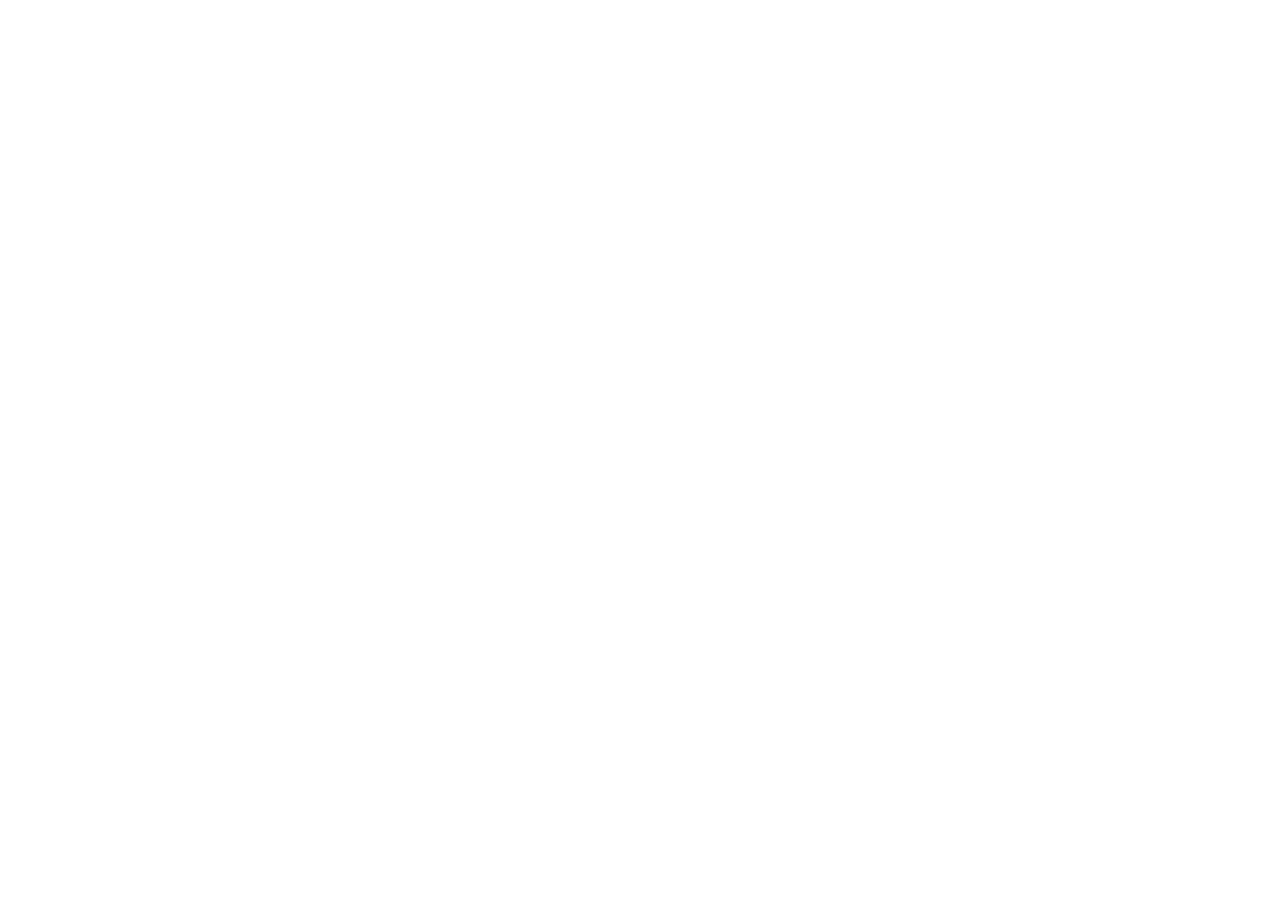
==== teamplate.html @ 3f0acdab "Pequenos ajustes" ====
<!DOCTYPE html>
<html lang="pt-Br">
<head>
    <meta charset="UTF-8">
    <meta name="viewport" content="width=device-width, initial-scale=1.0">
    <link rel="stylesheet" href="assets/css/global.css">
    <title>Hello World</title>
</head>
<body>
    
</body>
</html>
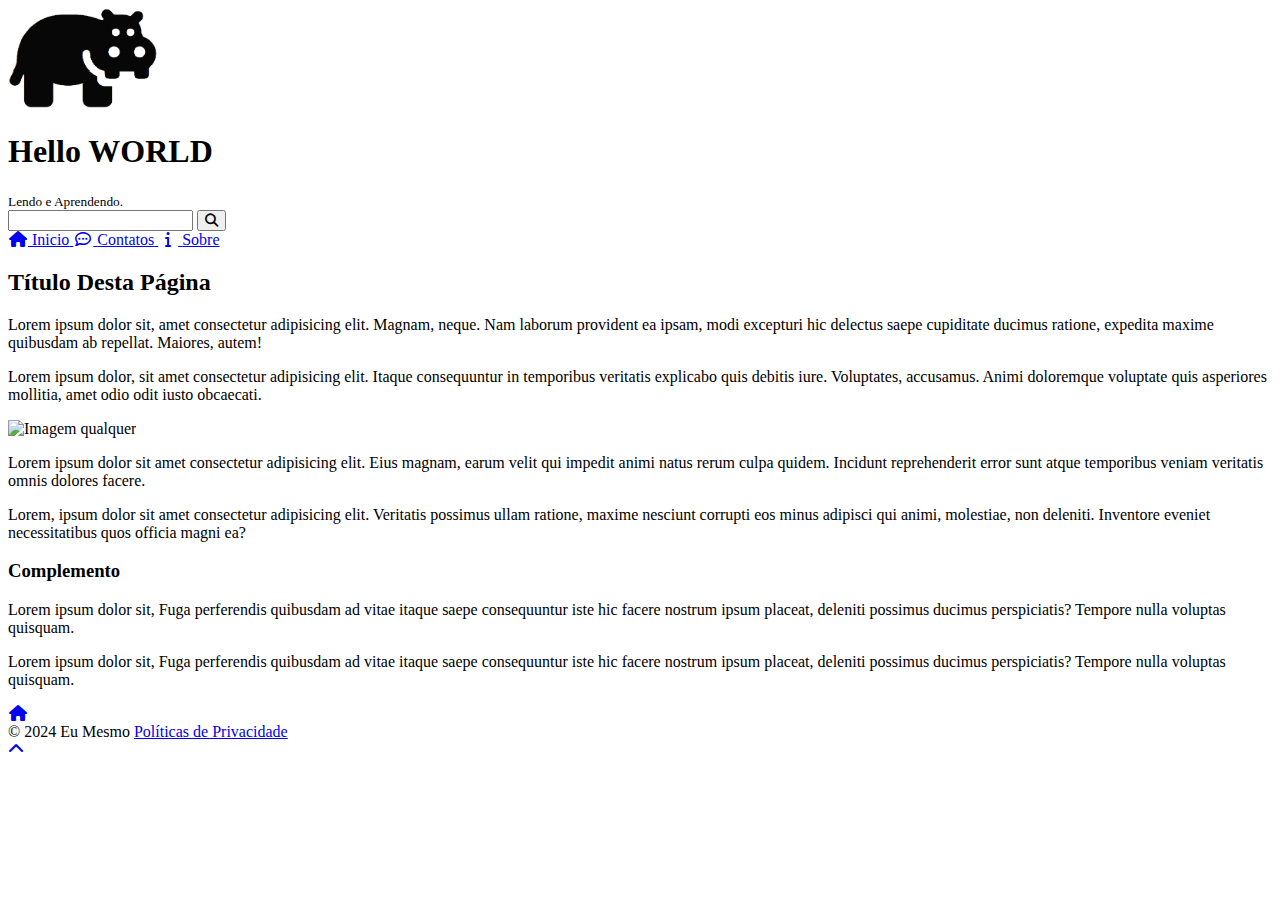
==== commit 852d4f1e: "Pequenos ajustes" ====
--- a/teamplate.html
+++ b/teamplate.html
@@ -1,12 +1,116 @@
 <!DOCTYPE html>
 <html lang="pt-Br">
+
 <head>
     <meta charset="UTF-8">
     <meta name="viewport" content="width=device-width, initial-scale=1.0">
     <link rel="stylesheet" href="assets/css/global.css">
     <title>Hello World</title>
 </head>
+
 <body>
-    
+    <div id="wrap">
+
+        <header>
+            <a href="index.html">
+                <img class="logotipo" src="assets/img/hippo-removebg-preview (1).png" alt="Logotipo de HELLO WORLD">
+            </a>
+
+            <div class="header-tittle">
+                <h1>
+                    Hello WORLD
+                </h1>
+
+                <small>Lendo e Aprendendo.</small>
+            </div>
+            <div class="header-search">
+                <form action="" method="get">
+                    <input type="search" name="q" id="search">
+                    <button type="submit">
+                        <i class="fa-solid fa-magnifying-glass"></i>
+                    </button>
+
+
+
+
+                </form>
+
+            </div>
+        </header>
+
+        <nav>
+            <a href="index.html">
+                <i class="fa-solid fa-house fa-fw"></i>
+                <span>Inicio</span>
+            </a>
+
+            <a href="contacts.html">
+                <i class="fa-regular fa-comment-dots fa-fw"></i>
+                <span>Contatos</span>
+
+            </a>
+
+            <a href="about.html">
+                <i class="fa-solid fa-info fa-fw"></i>
+                <span>Sobre</span>
+            </a>
+
+
+        </nav>
+
+        <main>
+            <article>
+                <h2>
+                    Título Desta Página
+                </h2>
+                <p>Lorem ipsum dolor sit, amet consectetur adipisicing elit. Magnam, neque. Nam laborum provident ea
+                    ipsam, modi excepturi hic delectus saepe cupiditate ducimus ratione, expedita maxime quibusdam ab
+                    repellat. Maiores, autem!</p>
+                <p>Lorem ipsum dolor, sit amet consectetur adipisicing elit. Itaque consequuntur in temporibus veritatis
+                    explicabo quis debitis iure. Voluptates, accusamus. Animi doloremque voluptate quis asperiores
+                    mollitia, amet odio odit iusto obcaecati.</p>
+                <img src="https://picsum.photos/300/200" alt="Imagem qualquer">
+                <p>Lorem ipsum dolor sit amet consectetur adipisicing elit. Eius magnam, earum velit qui impedit animi
+                    natus rerum culpa quidem. Incidunt reprehenderit error sunt atque temporibus veniam veritatis omnis
+                    dolores facere.</p>
+                <p>Lorem, ipsum dolor sit amet consectetur adipisicing elit. Veritatis possimus ullam ratione, maxime
+                    nesciunt corrupti eos minus adipisci qui animi, molestiae, non deleniti. Inventore eveniet
+                    necessitatibus quos officia magni ea?</p>
+
+
+
+            </article>
+            <aside>
+                <h3>Complemento</h3>
+                <p>Lorem ipsum dolor sit, Fuga perferendis quibusdam ad vitae itaque saepe consequuntur iste hic facere
+                    nostrum ipsum placeat, deleniti possimus ducimus perspiciatis? Tempore nulla voluptas quisquam.</p>
+                <p>Lorem ipsum dolor sit, Fuga perferendis quibusdam ad vitae itaque saepe consequuntur iste hic facere
+                    nostrum ipsum placeat, deleniti possimus ducimus perspiciatis? Tempore nulla voluptas quisquam.</p>
+
+            </aside>
+
+
+        </main>
+        <footer>
+            <a href="teamplate.html">
+                <i class="fa-solid fa-house fa-fw"></i>
+            </a>
+
+        </footer>
+        <div>
+
+            &copy; 2024 Eu Mesmo
+            
+            <a href="privacy.html">
+                Políticas de Privacidade
+                
+            </a>
+            
+        </div>
+        <a href="#wrap"><i class="fa-solid fa-chevron-up"></i></a>
+
+    </div>
+    <script src="assets/js/global.js"></script>
 </body>
+
 </html>--- a/assets/css/global.css
+++ b/assets/css/global.css
@@ -0,0 +1,5 @@
+@import url("https://cdnjs.cloudflare.com/ajax/libs/font-awesome/6.5.1/css/all.min.css");
+.logotipo{
+    width: 150px;
+    height: 100px;
+}
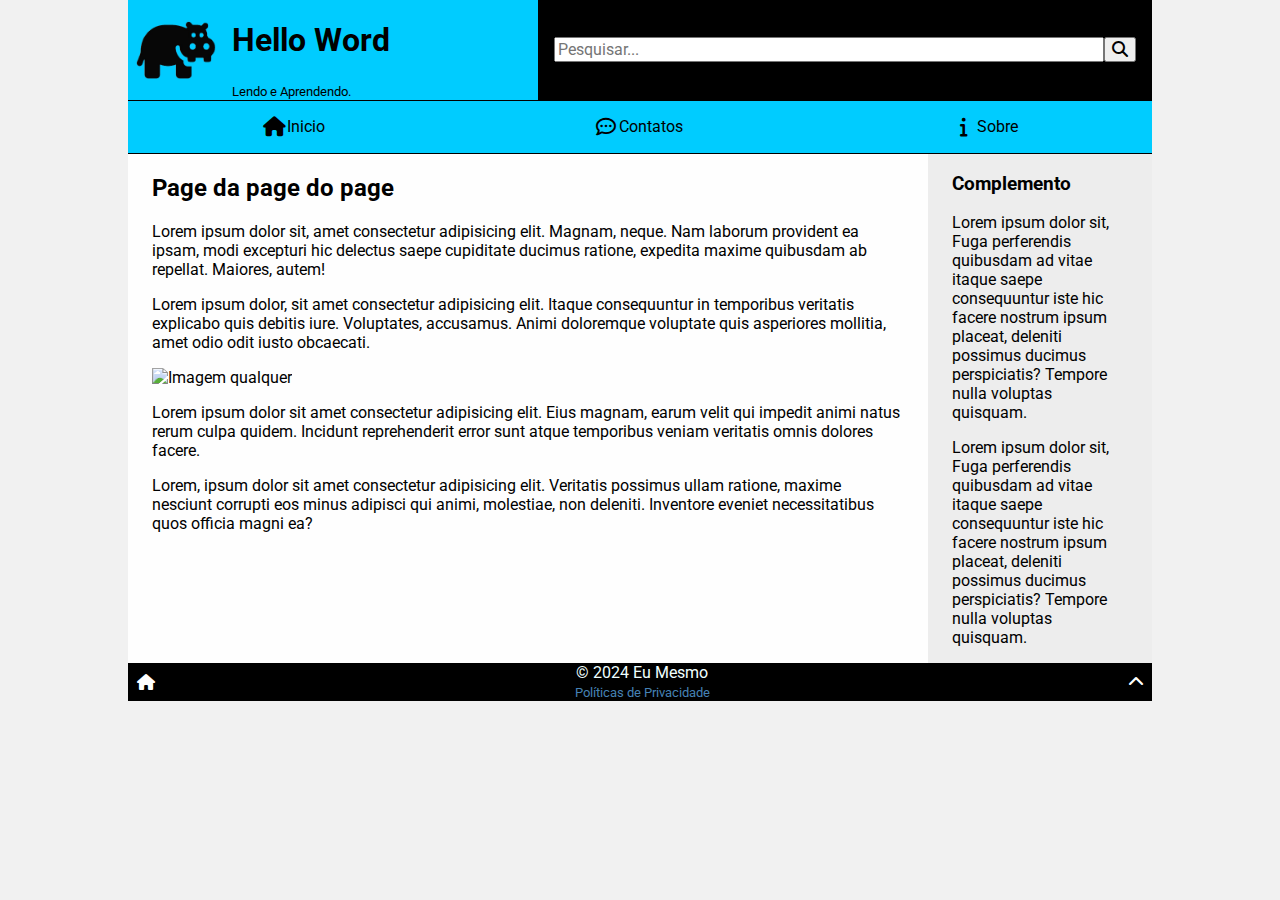
==== commit 71b34f11: "UPDATE" ====
--- a/teamplate.html
+++ b/teamplate.html
@@ -5,52 +5,51 @@
     <meta charset="UTF-8">
     <meta name="viewport" content="width=device-width, initial-scale=1.0">
     <link rel="stylesheet" href="assets/css/global.css">
-    <title>Hello World</title>
+    <title>Hypo</title>
 </head>
 
 <body>
     <div id="wrap">
 
+
         <header>
-            <a href="index.html">
-                <img class="logotipo" src="assets/img/hippo-removebg-preview (1).png" alt="Logotipo de HELLO WORLD">
-            </a>
+            <div class="header-title-logo">
+                <a href="index.html">
+                    <img class="logotipo" src="assets/img/hippo-removebg-preview (1).png" alt="Logotipo de HELLO WORLD">
+                </a>
 
-            <div class="header-tittle">
-                <h1>
-                    Hello WORLD
-                </h1>
+                <div class="header-tittle">
+                    <h1>
+                        Hello Word
+                    </h1>
 
-                <small>Lendo e Aprendendo.</small>
+                    <small>Lendo e Aprendendo.</small>
+
+                </div>
             </div>
             <div class="header-search">
                 <form action="" method="get">
-                    <input type="search" name="q" id="search">
+                    <input type="search" name="q" id="search" placeholder="Pesquisar...">
                     <button type="submit">
                         <i class="fa-solid fa-magnifying-glass"></i>
                     </button>
-
-
-
-
                 </form>
-
             </div>
         </header>
 
         <nav>
-            <a href="index.html">
+            <a href="index.html" title="Página Inicial">
                 <i class="fa-solid fa-house fa-fw"></i>
                 <span>Inicio</span>
             </a>
 
-            <a href="contacts.html">
+            <a href="contacts.html" title="Fale Conosco">
                 <i class="fa-regular fa-comment-dots fa-fw"></i>
                 <span>Contatos</span>
 
             </a>
 
-            <a href="about.html">
+            <a href="about.html" title="Sobre Nós">
                 <i class="fa-solid fa-info fa-fw"></i>
                 <span>Sobre</span>
             </a>
@@ -61,7 +60,7 @@
         <main>
             <article>
                 <h2>
-                    Título Desta Página
+                    Page da page do page
                 </h2>
                 <p>Lorem ipsum dolor sit, amet consectetur adipisicing elit. Magnam, neque. Nam laborum provident ea
                     ipsam, modi excepturi hic delectus saepe cupiditate ducimus ratione, expedita maxime quibusdam ab
@@ -95,20 +94,15 @@
             <a href="teamplate.html">
                 <i class="fa-solid fa-house fa-fw"></i>
             </a>
-
+            <div>
+             <div>  &copy; 2024 Eu Mesmo
+            </div>
+                <a href="privacy.html">
+                    Políticas de Privacidade
+                </a>
+            </div>
+            <a href="#wrap"><i class="fa-solid fa-chevron-up"></i></a>
         </footer>
-        <div>
-
-            &copy; 2024 Eu Mesmo
-            
-            <a href="privacy.html">
-                Políticas de Privacidade
-                
-            </a>
-            
-        </div>
-        <a href="#wrap"><i class="fa-solid fa-chevron-up"></i></a>
-
     </div>
     <script src="assets/js/global.js"></script>
 </body>
--- a/assets/css/global.css
+++ b/assets/css/global.css
@@ -1,5 +1,226 @@
 @import url("https://cdnjs.cloudflare.com/ajax/libs/font-awesome/6.5.1/css/all.min.css");
-.logotipo{
-    width: 150px;
-    height: 100px;
-}
+
+@import url('https://fonts.googleapis.com/css2?family=Roboto&display=swap');
+
+
+/* Reset (normalize) Ajusta o css pra ser exibido pela maior parte dos navegadores*/
+* {
+    box-sizing: border-box;
+    outline: none;
+}
+
+html,
+body {
+    position: relative;
+    width: 100%;
+    height: 100%;
+    padding: 0;
+    margin: 0;
+    font-family: 'Roboto', sans-serif;
+    font-size: 16px;
+}
+
+body {
+    background-color: rgb(114, 114, 114, 0.1);
+    background-attachment: fixed;
+}
+
+/* Elementos de uso geral */
+a {
+    color: steelblue;
+    text-decoration: none;
+}
+
+a:hover {
+    text-decoration: underline;
+}
+
+/* Elemento wrap (div#wrap) */
+#wrap {
+    position: relative;
+    width: 100%;
+    height: 100%;
+    max-width: 1024px;
+    margin: auto;
+}
+
+/* Cabeçalho (header) */
+header {
+    background-color: rgb(0, 204, 255);
+    display:flex;
+    flex-direction: column;
+}
+
+.logotipo {
+    display: block;
+    width: 5rem;
+    margin: .5rem 1rem .5rem .5rem;
+}
+
+.header-title-logo {
+    display: flex;
+    align-items: center;
+}
+
+.header-title {
+    text-align: center;
+}
+
+.header-title h1 {
+    margin: 0;
+}
+
+.header-title small {
+    letter-spacing: 0.3rem;
+}
+
+.header-search {
+    background-color: rgb(0, 0, 0);
+    padding: 1rem;
+}
+
+.header-search form {
+    display: flex;
+    align-items: center;
+    height: 100%
+}
+.header-search form input{
+    flex-grow: 1;
+}
+/* Menu principal (nav) */
+nav {
+    background-color: rgb(0, 204, 255);
+    border-top: 1px solid rgb(0, 0, 0);
+    border-bottom: 1px solid rgb(0, 0, 0);
+    display: flex;
+    align-items: center;
+    justify-content: space-around;
+}
+
+nav a {
+    display: flex;
+    flex-direction: column;
+    align-items:center;
+    padding: 1rem;
+    text-align: center;
+    color: black;
+}
+nav a:hover {
+    color: white;
+    text-decoration: none;
+}
+nav a i {
+    font-size: 2.2rem;
+    margin-bottom: .25rem;
+}
+
+/* Conteúdo principal */
+main {
+    display:flex;
+    flex-direction: column;
+}
+
+main article {
+    background-color: rgba(255, 255, 255, 0.9);
+}
+
+main aside, main article {
+    padding: 0 1.5rem;
+}
+
+main aside{
+    background-color: rgba(236, 236, 236, 0.9);
+}
+/* Rodapé (footer) */
+footer {
+    background-color: black;
+    color: azure;
+    display: flex;
+    align-items: center;
+}
+
+footer>div {
+    flex-grow: 1;
+    text-align: center;
+}
+footer>a{
+    font-size: 1rem;
+    padding: .5rem;
+    color: #fff;
+}
+footer>div>a {
+    font-size: small;
+}
+
+/* Classes de uso geral */
+.red {}
+
+.center {}
+
+/* Elementos de formulários */
+input,
+ textarea,
+  button {
+    font-family: inherit;
+    font-size: inherit;
+}
+/*Responsividade
+Telas de 768px ou mais...
+*/
+@media only screen and (min-width: 768px) {
+
+    /* Conteúdo principal */
+    main {
+        flex-direction: row;
+    }
+
+    main article {
+        flex-grow: 1;
+    }
+
+    main aside {
+        min-width: 14rem;
+        max-width: 14rem;
+    }
+
+    header {
+        flex-direction: row;
+        justify-content: space-between;
+    }
+    
+    .header-search {width :60%
+    }
+    
+    .header-search form {
+        display: flex;
+        align-items: center;
+    }
+    .header-search form input{
+        flex-grow: 1;
+    }
+}
+/*reponsividade
+telas de 425px ou mais...
+*/
+@media screen and (min-width:425px) {
+    nav {
+       
+    }
+    
+    nav a {
+        flex-direction: row;
+    }
+    nav a :first-child{
+    margin-right: auto;
+    }
+
+    nav a:hover {}
+
+    nav a i {
+        font-size: 1.25rem;
+        margin-bottom: 0rem;
+        margin-right: .35rem;
+    }
+    
+
+}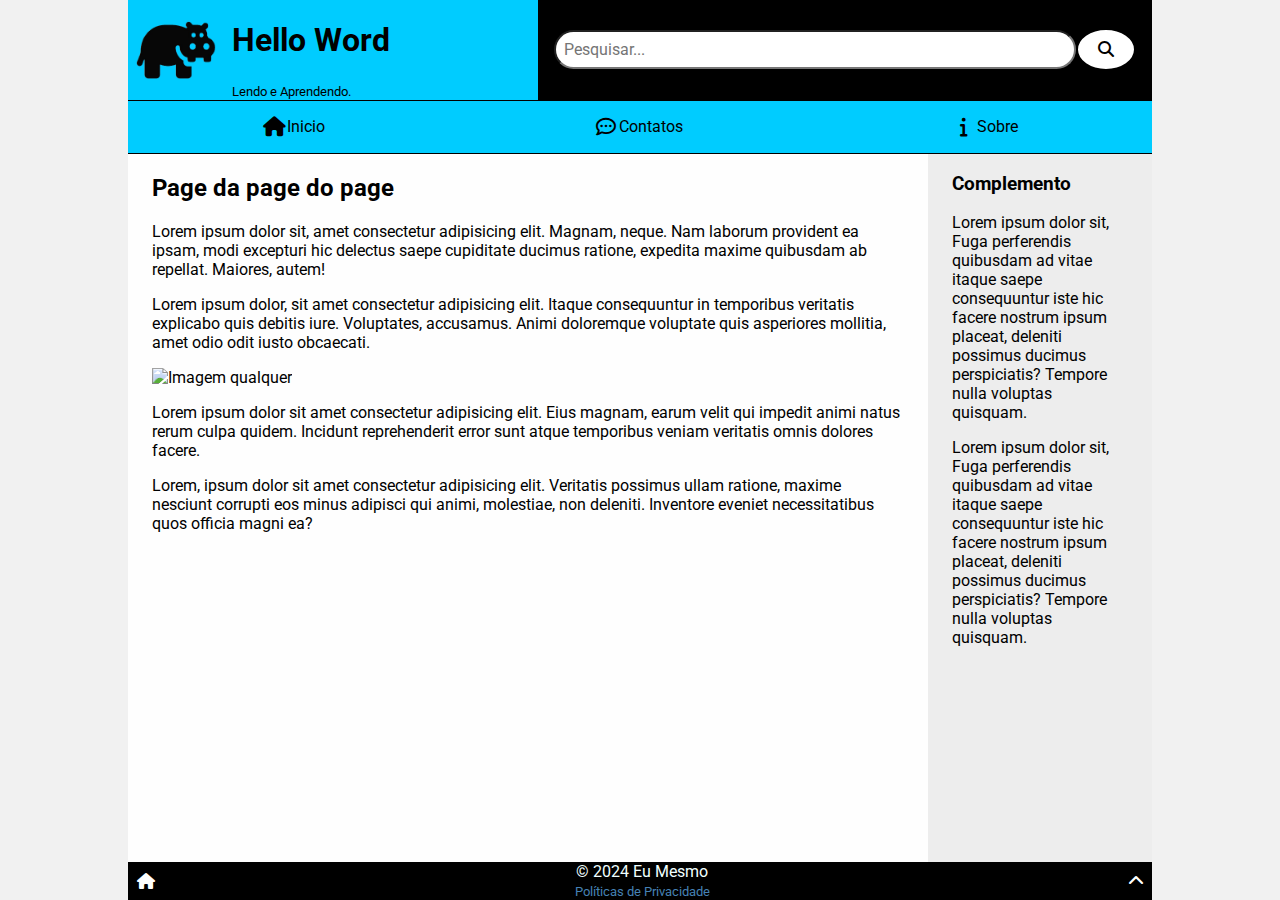
==== commit 2842622e: "update" ====
--- a/teamplate.html
+++ b/teamplate.html
@@ -30,7 +30,7 @@
             <div class="header-search">
                 <form action="" method="get">
                     <input type="search" name="q" id="search" placeholder="Pesquisar...">
-                    <button type="submit">
+                    <button class="search" type="submit">
                         <i class="fa-solid fa-magnifying-glass"></i>
                     </button>
                 </form>
--- a/assets/css/global.css
+++ b/assets/css/global.css
@@ -42,6 +42,8 @@
     height: 100%;
     max-width: 1024px;
     margin: auto;
+    display: flex;
+    flex-direction: column;
 }
 
 /* Cabeçalho (header) */
@@ -84,7 +86,21 @@
     align-items: center;
     height: 100%
 }
+.search {
+    display: inline-block;
+    padding: 10px 20px;
+    font-size: 16px;
+    text-align: center;
+    text-decoration: none;
+    border-radius: 50%;
+    border: 2px solid #000000; 
+    color: #000000; 
+    background-color: #ffffff; 
+    cursor: pointer;
+    transition: background-color 0.3s, color 0.3s;
+}
 .header-search form input{
+    border-radius: 4rem;
     flex-grow: 1;
 }
 /* Menu principal (nav) */
@@ -118,6 +134,7 @@
 main {
     display:flex;
     flex-direction: column;
+    flex-grow: 1;
 }
 
 main article {
@@ -196,7 +213,9 @@
         align-items: center;
     }
     .header-search form input{
+        border-radius: 2rem;
         flex-grow: 1;
+        padding: 0.5rem;
     }
 }
 /*reponsividade
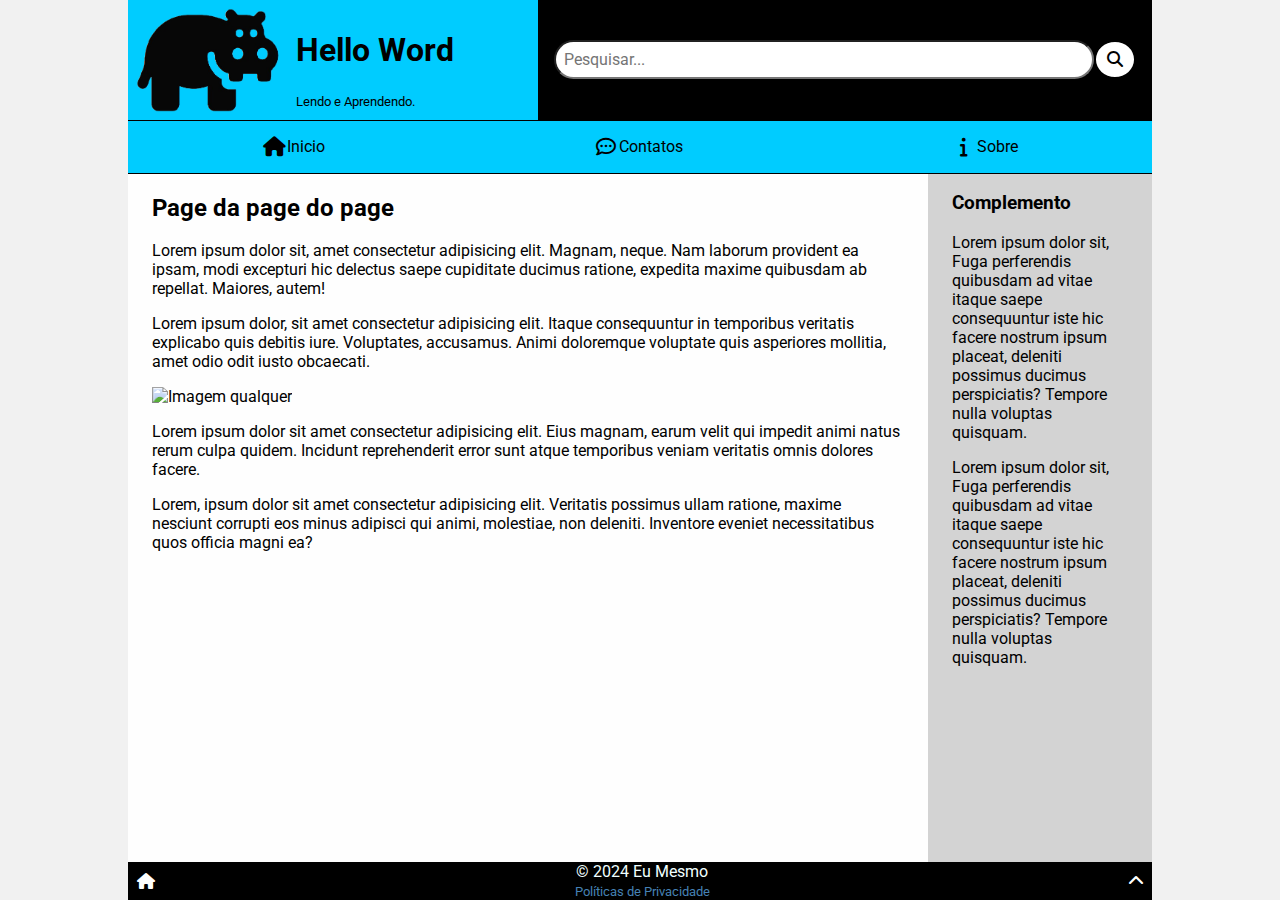
==== commit c999e4e1: "UPDATE" ====
--- a/teamplate.html
+++ b/teamplate.html
@@ -5,7 +5,7 @@
     <meta charset="UTF-8">
     <meta name="viewport" content="width=device-width, initial-scale=1.0">
     <link rel="stylesheet" href="assets/css/global.css">
-    <title>Hypo</title>
+    <title>Hypo $title = </title>
 </head>
 
 <body>
@@ -15,7 +15,7 @@
         <header>
             <div class="header-title-logo">
                 <a href="index.html">
-                    <img class="logotipo" src="assets/img/hippo-removebg-preview (1).png" alt="Logotipo de HELLO WORLD">
+                    <img class="logotipo" src="assets/img/logo01.png" alt="Logotipo de HELLO WORLD">
                 </a>
 
                 <div class="header-tittle">
--- a/assets/css/global.css
+++ b/assets/css/global.css
@@ -55,7 +55,7 @@
 
 .logotipo {
     display: block;
-    width: 5rem;
+    width: 9rem;
     margin: .5rem 1rem .5rem .5rem;
 }
 
@@ -86,9 +86,8 @@
     align-items: center;
     height: 100%
 }
-.search {
-    display: inline-block;
-    padding: 10px 20px;
+.search {    display: inline-block;
+    padding: 0.5rem 0.7rem;
     font-size: 16px;
     text-align: center;
     text-decoration: none;
@@ -100,6 +99,7 @@
     transition: background-color 0.3s, color 0.3s;
 }
 .header-search form input{
+    padding: 0.5rem;
     border-radius: 4rem;
     flex-grow: 1;
 }
@@ -138,6 +138,7 @@
 }
 
 main article {
+    flex-grow: 1;
     background-color: rgba(255, 255, 255, 0.9);
 }
 
@@ -146,7 +147,10 @@
 }
 
 main aside{
-    background-color: rgba(236, 236, 236, 0.9);
+    min-height: 5rem;    
+    background-color: rgba(207, 207, 207, 0.9);
+
+   
 }
 /* Rodapé (footer) */
 footer {
@@ -191,10 +195,6 @@
         flex-direction: row;
     }
 
-    main article {
-        flex-grow: 1;
-    }
-
     main aside {
         min-width: 14rem;
         max-width: 14rem;
